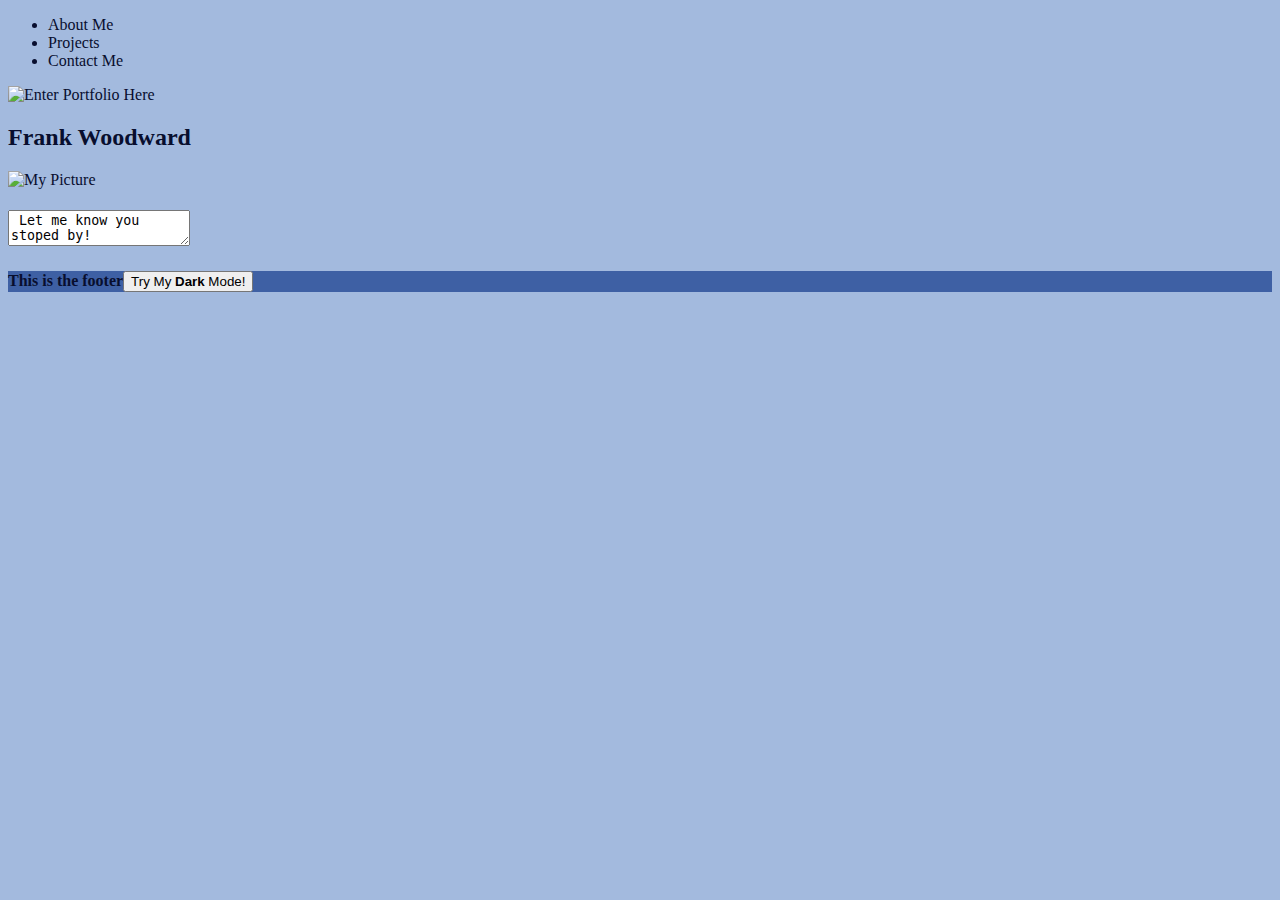
==== index.html @ 7d033cfb "Added html files for the non-main pages" ====
<!DOCTYPE html>
<html lang="en">
<head>
    <meta charset="UTF-8">
    <meta name="viewport" content="width=device-width, initial-scale=1.0">
    <link rel="stylesheet" type="text/css" href="main.css">
    
    <title>FrankWoodward</title>
</head>
<body>
    <Header> 
        <nav>
            <ul>
                <li>About Me</li>
                <li>Projects</li>
                <li>Contact Me</li>
            </ul>
        </nav>
    </Header>
   <img src="" alt="Enter Portfolio Here"> 
    <main>
        <h2>Frank Woodward</h2>
        <img src="" alt="My Picture"> 
            <p><h3></h3>
                <h4></h4>
            </p>
        <textarea> Let me know you stoped by!</textarea>
    </main>
    <footer><h4>This is the footer<button>Try My <strong>Dark</strong> Mode!</button></h4></footer>
    <script src="functions.js"></script>
</body>
</html>

<!-- create the webpages and link them together -->
<!-- Go through what CSS Stylesheet Template website I want to link to my HTML file / Project -->
<!-- create and write information/content for each page -->
<!-- Main Page: create elemet classes, button for toggle to dark mode, nav bar, personal image, Click me image, comment box to email  -->
---- main.css ----
* {
    box-sizing: border-box;
}

body {
    color: rgb(8, 14, 46);
    background-color: #648cc798;
    text-align: auto;
}
footer {
    background-color: rgb(62, 96, 164);
}

header {
    flex: content;
}
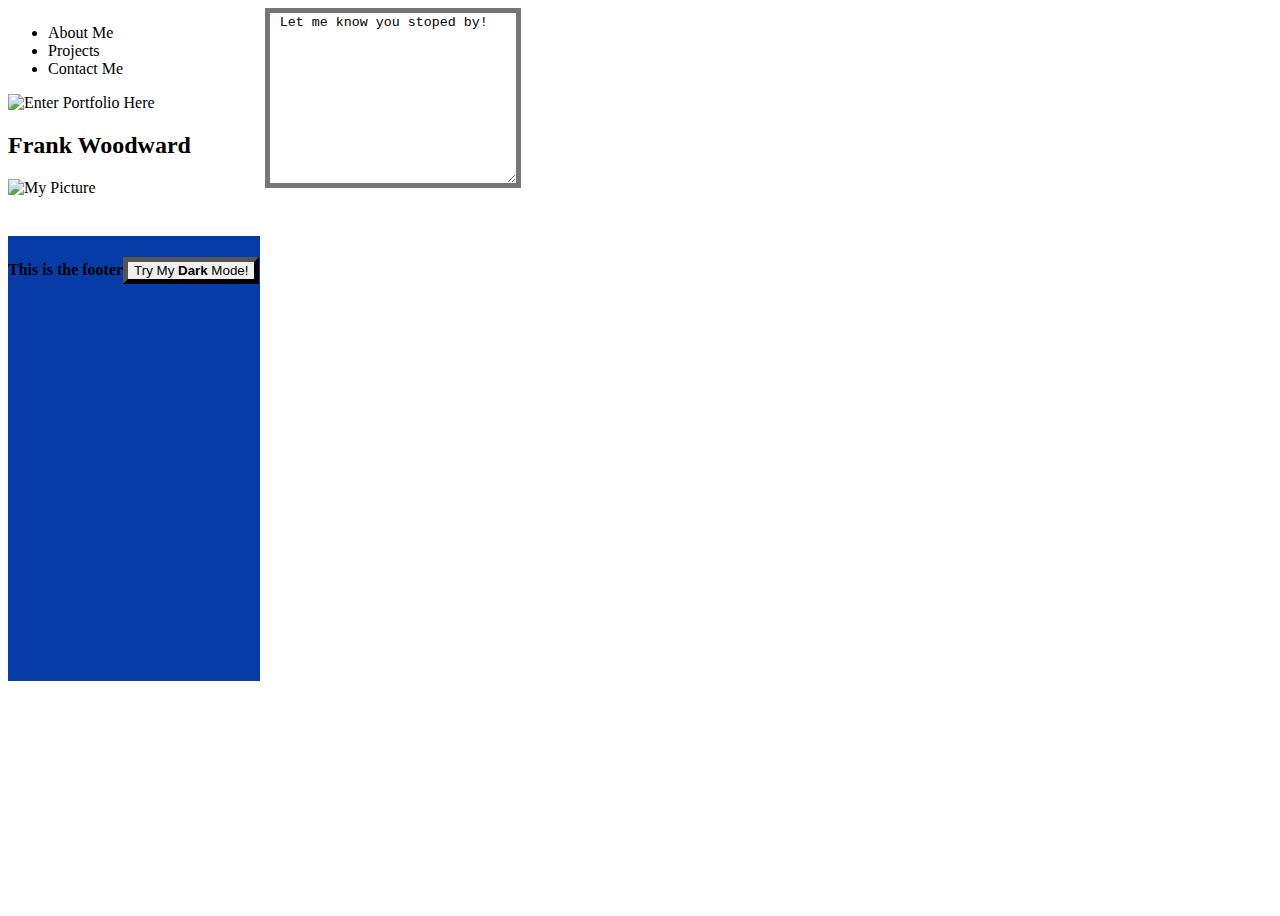
==== commit 16ada423: "started to develop flexgrid for the main page" ====
--- a/index.html
+++ b/index.html
@@ -6,33 +6,37 @@
     <link rel="stylesheet" type="text/css" href="main.css">
     
     <title>FrankWoodward</title>
+    <link href="https://cdn.jsdelivr.net/npm/bootstrap@5.3.1/dist/css/bootstrap.min.css" rel="stylesheet" integrity="sha384-4bw+/aepP/YC94hEpVNVgiZdgIC5+VKNBQNGCHeKRQN+PtmoHDEXuppvnDJzQIu9" crossorigin="anonymous">
 </head>
 <body>
-    <Header> 
-        <nav>
-            <ul>
-                <li>About Me</li>
-                <li>Projects</li>
-                <li>Contact Me</li>
-            </ul>
-        </nav>
-    </Header>
-   <img src="" alt="Enter Portfolio Here"> 
-    <main>
-        <h2>Frank Woodward</h2>
-        <img src="" alt="My Picture"> 
+    <section class="main_body">
+        <Header class="header"> 
+            <nav class="dropdown_menu">
+                <ul>
+                    <li>About Me</li>
+                    <li>Projects</li>
+                    <li>Contact Me</li>
+                </ul>
+            </nav>
+        </Header>
+        <img class="enter_here" src="" alt="Enter Portfolio Here"> 
+        <main class="main_section">
+            <h2>Frank Woodward</h2>
+            <img class="profile_pic" src="" alt="My Picture"> 
             <p><h3></h3>
                 <h4></h4>
             </p>
-        <textarea> Let me know you stoped by!</textarea>
-    </main>
-    <footer><h4>This is the footer<button>Try My <strong>Dark</strong> Mode!</button></h4></footer>
+        </main>
+    </section>
+    <textarea class="email_me"> Let me know you stoped by!</textarea>
+    <footer class="footer"><h4>This is the footer<button>Try My <strong>Dark</strong> Mode!</button></h4></footer>
     <script src="functions.js"></script>
+    <script src="https://cdn.jsdelivr.net/npm/bootstrap@5.3.1/dist/js/bootstrap.bundle.min.js" integrity="sha384-HwwvtgBNo3bZJJLYd8oVXjrBZt8cqVSpeBNS5n7C8IVInixGAoxmnlMuBnhbgrkm" crossorigin="anonymous"></script>
 </body>
 </html>
 
 <!-- create the webpages and link them together -->
-<!-- Go through what CSS Stylesheet Template website I want to link to my HTML file / Project -->
+
 <!-- create and write information/content for each page -->
 <!-- Main Page: create elemet classes, button for toggle to dark mode, nav bar, personal image, Click me image, comment box to email  -->
 
--- a/main.css
+++ b/main.css
@@ -1,16 +1,45 @@
 * {
-    box-sizing: border-box;
+ 
+    box-sizing:border-box;
+    border-width: 5px;
+}
+body {
+    height: 100vh;
+    display: grid;
+    grid-template-rows:2fr 4fr 2fr;
+    grid-template-columns: 1fr 4fr;
+    grid-template-areas: 
+    "header header"
+    "left_main main_section"
+    ;
+    gap: 5px;
+    background: linear-gradient(to bottom, rgb(24, 86, 195), var(--bs-primary-bg-subtle));
+}
+.header { 
+  display: flex;
+    flex: content;
+    grid-column: 1 / 2;
+}
+.dropdown_menu {
+/* flex inside header to the right */
+}
+.enter_here{
+display: grid;
+grid-column: 1/2;
 }
 
-body {
-    color: rgb(8, 14, 46);
-    background-color: #648cc798;
-    text-align: auto;
+.main_section {
+
 }
-footer {
-    background-color: rgb(62, 96, 164);
+.profile_pic {
+
 }
-
-header {
-    flex: content;
-}+.email_me {
+    height: 20vh;
+    width: 20vw;
+    display: grid;
+    grid-column: 2/2;
+}
+.footer {
+    background-color: rgb(7, 60, 168);
+}
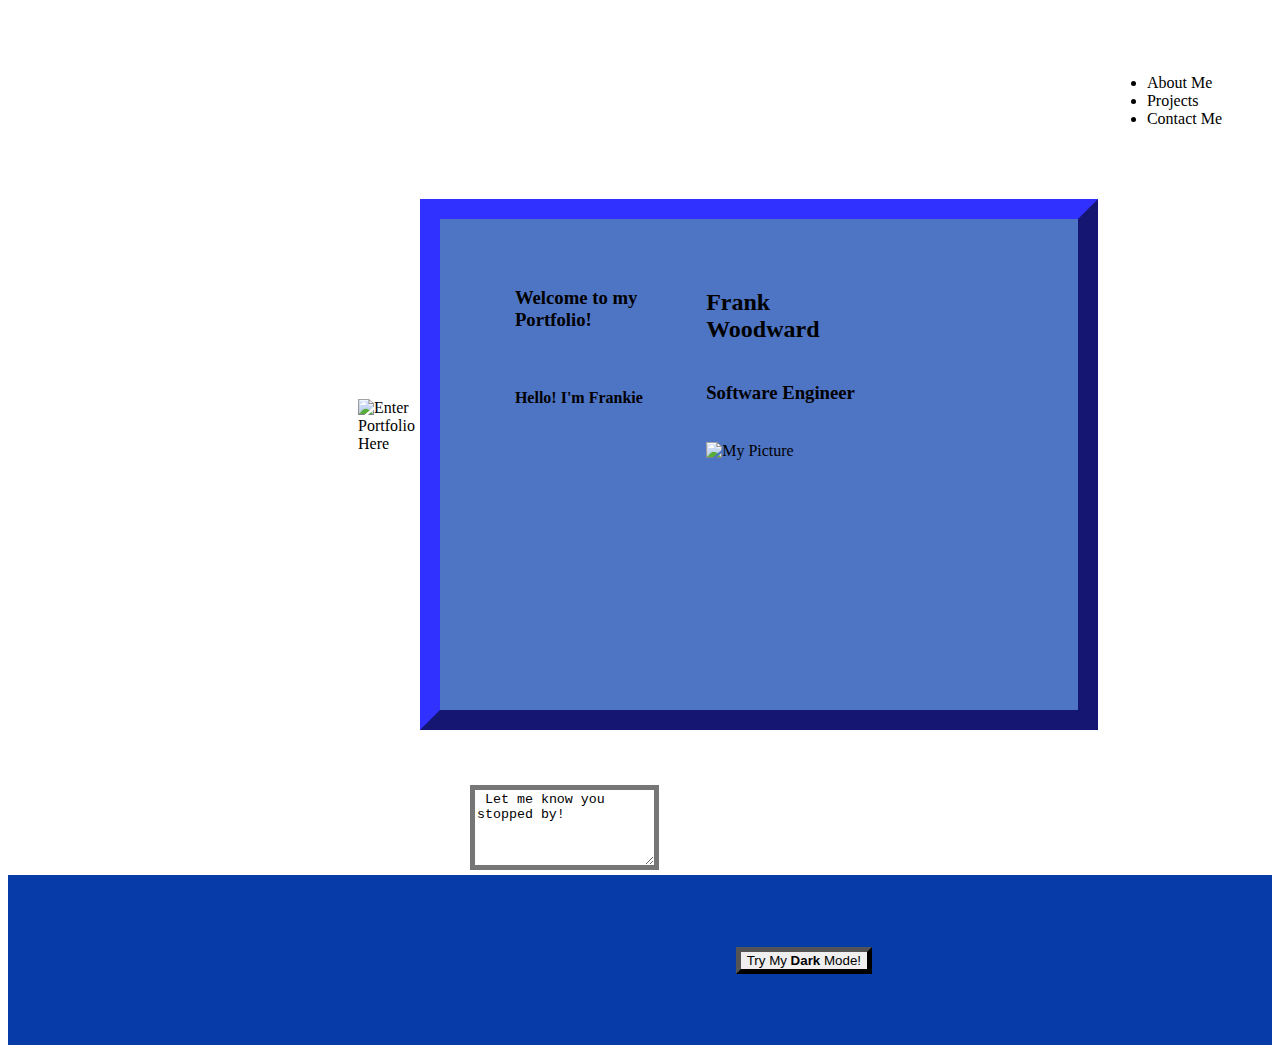
==== commit 4123c0ba: "created a base HTML format for all pages. Styled the main page using flex-grid/box. Formatted images" ====
--- a/index.html
+++ b/index.html
@@ -9,7 +9,7 @@
     <link href="https://cdn.jsdelivr.net/npm/bootstrap@5.3.1/dist/css/bootstrap.min.css" rel="stylesheet" integrity="sha384-4bw+/aepP/YC94hEpVNVgiZdgIC5+VKNBQNGCHeKRQN+PtmoHDEXuppvnDJzQIu9" crossorigin="anonymous">
 </head>
 <body>
-    <section class="main_body">
+    
         <Header class="header"> 
             <nav class="dropdown_menu">
                 <ul>
@@ -21,15 +21,21 @@
         </Header>
         <img class="enter_here" src="" alt="Enter Portfolio Here"> 
         <main class="main_section">
-            <h2>Frank Woodward</h2>
-            <img class="profile_pic" src="" alt="My Picture"> 
-            <p><h3></h3>
-                <h4></h4>
+            <div class="name_title">
+                <h2>Frank Woodward </h2>
+                    <h3>Software Engineer</h3>
+                    <div class="profile_pic"><img class="img-fluid" src="" alt="My Picture"> 
+                    </div>
+            </div>
+           
+            <div class="main_content"><h3>Welcome to my Portfolio!</h3>
+                <br> 
+                <h4>Hello! I'm Frankie</h4>
             </p>
+            </div>
         </main>
-    </section>
-    <textarea class="email_me"> Let me know you stoped by!</textarea>
-    <footer class="footer"><h4>This is the footer<button>Try My <strong>Dark</strong> Mode!</button></h4></footer>
+    <div class="email_me"><textarea> Let me know you stopped by!</textarea></div>
+    <footer class="footer"><h4><button class="dark_mode">Try My <strong>Dark</strong> Mode!</button></h4></footer>
     <script src="functions.js"></script>
     <script src="https://cdn.jsdelivr.net/npm/bootstrap@5.3.1/dist/js/bootstrap.bundle.min.js" integrity="sha384-HwwvtgBNo3bZJJLYd8oVXjrBZt8cqVSpeBNS5n7C8IVInixGAoxmnlMuBnhbgrkm" crossorigin="anonymous"></script>
 </body>
--- a/main.css
+++ b/main.css
@@ -3,43 +3,89 @@
     box-sizing:border-box;
     border-width: 5px;
 }
+
+.header { 
+    display: flex;
+    flex-direction:row-reverse;
+    padding: 50px;
+    grid-area: header;
+}
+.main_section {
+    display: flex;
+    flex-direction: row-reverse;
+    justify-content:space-between;
+    align-items:center;
+    grid-area: main_section;
+    background-color: rgba(12, 64, 174, 0.73);
+    border-style:outset;
+    border-width: 20px;
+    border-color: rgb(38, 38, 198);
+}
+.enter_here{
+        display: flex;
+        grid-area: enter_here;
+        padding-left: 350px;
+        padding-top: 200px;
+}
+.email_me {
+    height: 15vh;
+    width: 20vw;
+    display: flex;
+    grid-area: email_me;
+    padding-top: 50px;
+    padding-left: 50px;
+   
+}
+.footer {
+    display: flex;
+    flex-direction: row-reverse;
+    padding: 50px 400px ;
+    background-color: rgb(7, 60, 168);
+    grid-area: footer;
+}
+
+
+
 body {
     height: 100vh;
     display: grid;
-    grid-template-rows:2fr 4fr 2fr;
-    grid-template-columns: 1fr 4fr;
+    grid-template-rows:2fr 4fr 2fr 1fr;
+    grid-template-columns: 2fr 4fr 1fr;
     grid-template-areas: 
-    "header header"
-    "left_main main_section"
-    ;
+    "header header header"
+    "enter_here main_section ."
+    "left_side email_me email_me"
+    "footer footer footer";
     gap: 5px;
     background: linear-gradient(to bottom, rgb(24, 86, 195), var(--bs-primary-bg-subtle));
 }
-.header { 
-  display: flex;
-    flex: content;
-    grid-column: 1 / 2;
-}
+
+
 .dropdown_menu {
+    display: flex;
+   
 /* flex inside header to the right */
 }
-.enter_here{
-display: grid;
-grid-column: 1/2;
+
+
+
+.profile_pic {
+display: flex;
+flex-direction: row;
+padding-top: 20px;
+
+
 }
 
-.main_section {
-
+.name_title {
+    display: flex;
+    flex-direction: column;
+    padding: 50px 150px 200px 0px;
+    margin-right: 50px;
+    margin-bottom: 50px;
 }
-.profile_pic {
-
-}
-.email_me {
-    height: 20vh;
-    width: 20vw;
-    display: grid;
-    grid-column: 2/2;
-}
-.footer {
-    background-color: rgb(7, 60, 168);
-}
+.main_content {
+    display: flex;
+    flex-direction: column;
+    padding: 0px 0px 200px 75px;
+}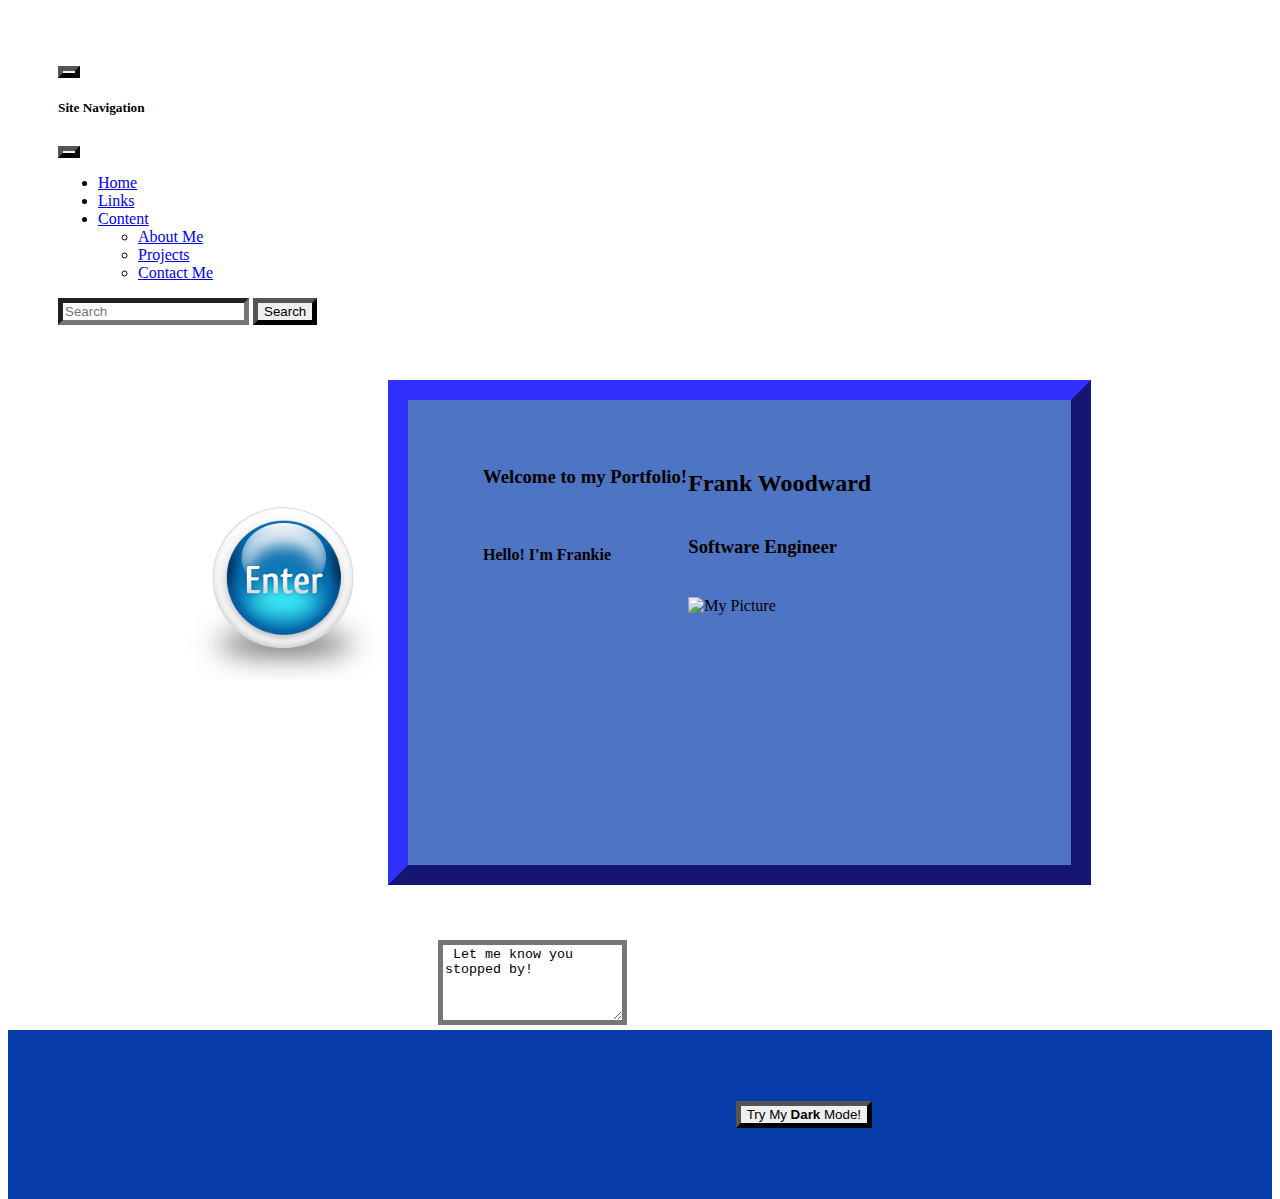
==== commit 2b482763: "completed homepage navbar using bootstrap. Used js to enter about me page and also to create a modal" ====
--- a/index.html
+++ b/index.html
@@ -11,15 +11,45 @@
 <body>
     
         <Header class="header"> 
-            <nav class="dropdown_menu">
-                <ul>
-                    <li>About Me</li>
-                    <li>Projects</li>
-                    <li>Contact Me</li>
-                </ul>
+            <nav id="main_menu" class="navbar bg-body-tertiary fixed-top">
+                <div class="container-fluid"></div>
+                <button class="navbar-toggler" type="button" data-bs-toggle="offcanvas" data-bs-target="#offcanvasNavbar" aria-controls="offcanvasNavbar" aria-label="Toggle navigation">
+                    <span class="navbar-toggler-icon"></span>
+                  </button>
+                <div class="offcanvas offcanvas-end" tabindex="-1" id="offcanvasNavbar" aria-labelledby="offcanvasNavbarLabel">
+                    <div class="offcanvas-header">
+                      <h5 class="offcanvas-title" id="offcanvasNavbarLabel">Site Navigation</h5>
+                      <button type="button" class="btn-close" data-bs-dismiss="offcanvas" aria-label="Close"></button>
+                    </div>
+                    <div class="offcanvas-body">
+                      <ul class="navbar-nav justify-content-end flex-grow-1 pe-3">
+                        <li class="nav-item">
+                          <a class="nav-link active" aria-current="page" href="index.html">Home</a>
+                        </li>
+                        <li class="nav-item">
+                          <a class="nav-link" href="#">Links</a>
+                        </li>
+                        <li class="nav-item dropdown">
+                          <a class="nav-link dropdown-toggle" href="#" role="button" data-bs-toggle="dropdown" aria-expanded="false">
+                            Content
+                          </a>
+                          <ul class="dropdown-menu">
+                            <li><a class="dropdown-item" href="Links/About_Me/about_me.html">About Me</a></li>
+                            <li><a class="dropdown-item" href="Links/Projects/projects.html">Projects</a></li>
+                            <li><a class="dropdown-item" href="Links/Contact_Me/contact_me.html">Contact Me</a></li>
+                          </ul>
+                        </li>
+                      </ul>
+                      <form class="d-flex mt-3" role="search">
+                        <input class="form-control me-2" type="search" placeholder="Search" aria-label="Search">
+                        <button class="btn btn-outline-success" type="submit">Search</button>
+                      </form>
+                    </div>
+                  </div>
+                </div>
             </nav>
         </Header>
-        <img class="enter_here" src="" alt="Enter Portfolio Here"> 
+        <img class="enter_here" src="enterblue.png" alt="Enter Portfolio Here"> 
         <main class="main_section">
             <div class="name_title">
                 <h2>Frank Woodward </h2>
@@ -46,3 +76,4 @@
 <!-- create and write information/content for each page -->
 <!-- Main Page: create elemet classes, button for toggle to dark mode, nav bar, personal image, Click me image, comment box to email  -->
 
+<!-- Links/Contact_Me/style.css -->--- a/main.css
+++ b/main.css
@@ -6,7 +6,7 @@
 
 .header { 
     display: flex;
-    flex-direction:row-reverse;
+   flex-direction: column-reverse;
     padding: 50px;
     grid-area: header;
 }
@@ -24,8 +24,10 @@
 .enter_here{
         display: flex;
         grid-area: enter_here;
-        padding-left: 350px;
-        padding-top: 200px;
+        margin-left: 175px;
+        margin-top: 100px;
+        height: 200px;
+        width: 200px;
 }
 .email_me {
     height: 15vh;
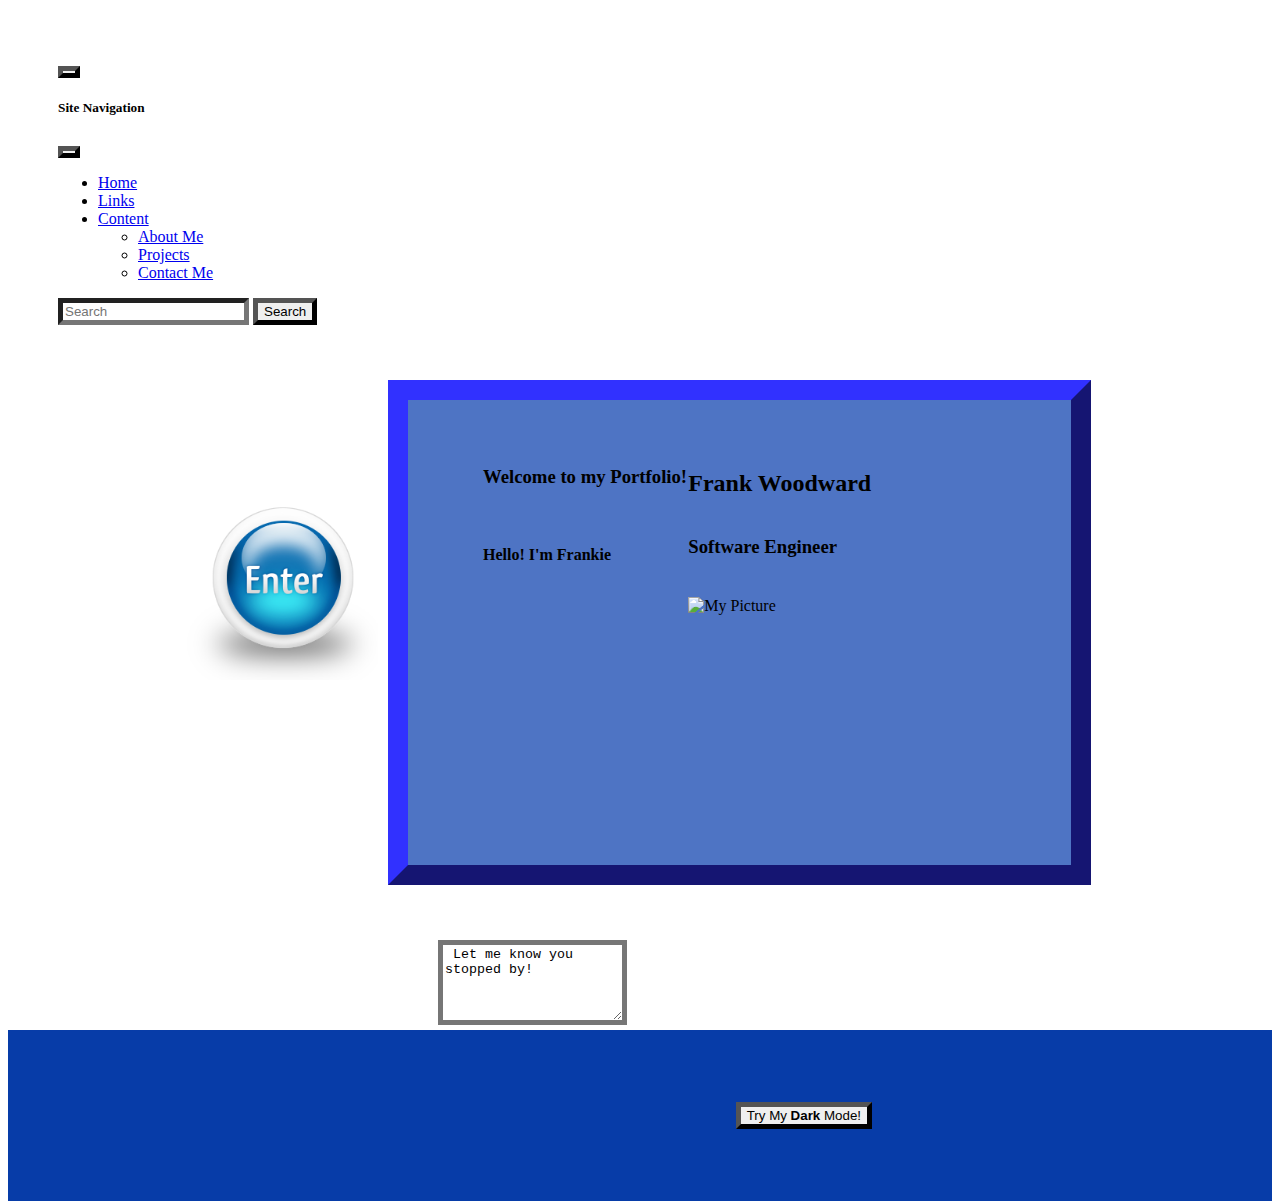
==== commit 3cc685b2: "created a toggle to switch the mode of my background colors" ====
--- a/index.html
+++ b/index.html
@@ -65,7 +65,7 @@
             </div>
         </main>
     <div class="email_me"><textarea> Let me know you stopped by!</textarea></div>
-    <footer class="footer"><h4><button class="dark_mode">Try My <strong>Dark</strong> Mode!</button></h4></footer>
+    <footer class="footer"><h5><button class="dark_mode">Try My <strong>Dark</strong> Mode!</button></h5></footer>
     <script src="functions.js"></script>
     <script src="https://cdn.jsdelivr.net/npm/bootstrap@5.3.1/dist/js/bootstrap.bundle.min.js" integrity="sha384-HwwvtgBNo3bZJJLYd8oVXjrBZt8cqVSpeBNS5n7C8IVInixGAoxmnlMuBnhbgrkm" crossorigin="anonymous"></script>
 </body>
--- a/main.css
+++ b/main.css
@@ -16,7 +16,7 @@
     justify-content:space-between;
     align-items:center;
     grid-area: main_section;
-    background-color: rgba(12, 64, 174, 0.73);
+    background-color: rgba(12, 64, 174, 0.73);     /*  border-color: rgb(38, 38, 198); background-color: rgba(12, 64, 174, 0.73)*/
     border-style:outset;
     border-width: 20px;
     border-color: rgb(38, 38, 198);
@@ -28,6 +28,9 @@
         margin-top: 100px;
         height: 200px;
         width: 200px;
+}
+.color {
+    color: rgba(182, 192, 219, 0.73);
 }
 .email_me {
     height: 15vh;
@@ -63,13 +66,6 @@
 }
 
 
-.dropdown_menu {
-    display: flex;
-   
-/* flex inside header to the right */
-}
-
-
 
 .profile_pic {
 display: flex;
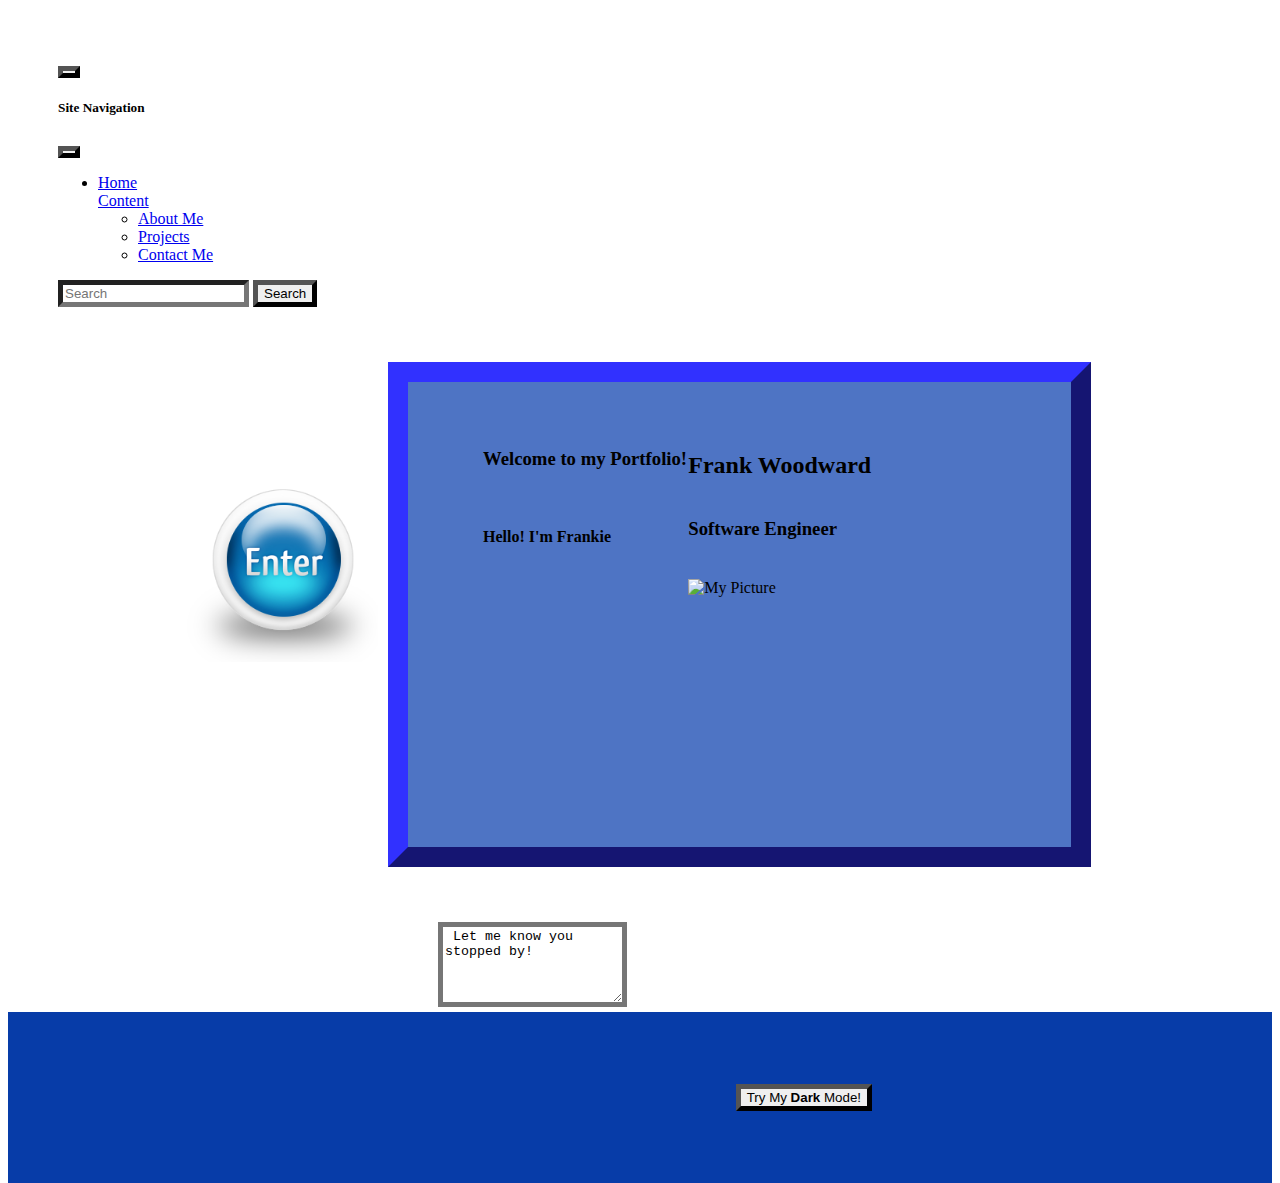
==== commit 6669bbcb: "all pages are fully functional and can navigate to each other. All pages can switch between dark mod" ====
--- a/index.html
+++ b/index.html
@@ -24,12 +24,8 @@
                     <div class="offcanvas-body">
                       <ul class="navbar-nav justify-content-end flex-grow-1 pe-3">
                         <li class="nav-item">
-                          <a class="nav-link active" aria-current="page" href="index.html">Home</a>
+                          <a class="nav-link active" aria-current="page" href="/index.html">Home</a>
                         </li>
-                        <li class="nav-item">
-                          <a class="nav-link" href="#">Links</a>
-                        </li>
-                        <li class="nav-item dropdown">
                           <a class="nav-link dropdown-toggle" href="#" role="button" data-bs-toggle="dropdown" aria-expanded="false">
                             Content
                           </a>
--- a/main.css
+++ b/main.css
@@ -29,9 +29,7 @@
         height: 200px;
         width: 200px;
 }
-.color {
-    color: rgba(182, 192, 219, 0.73);
-}
+
 .email_me {
     height: 15vh;
     width: 20vw;
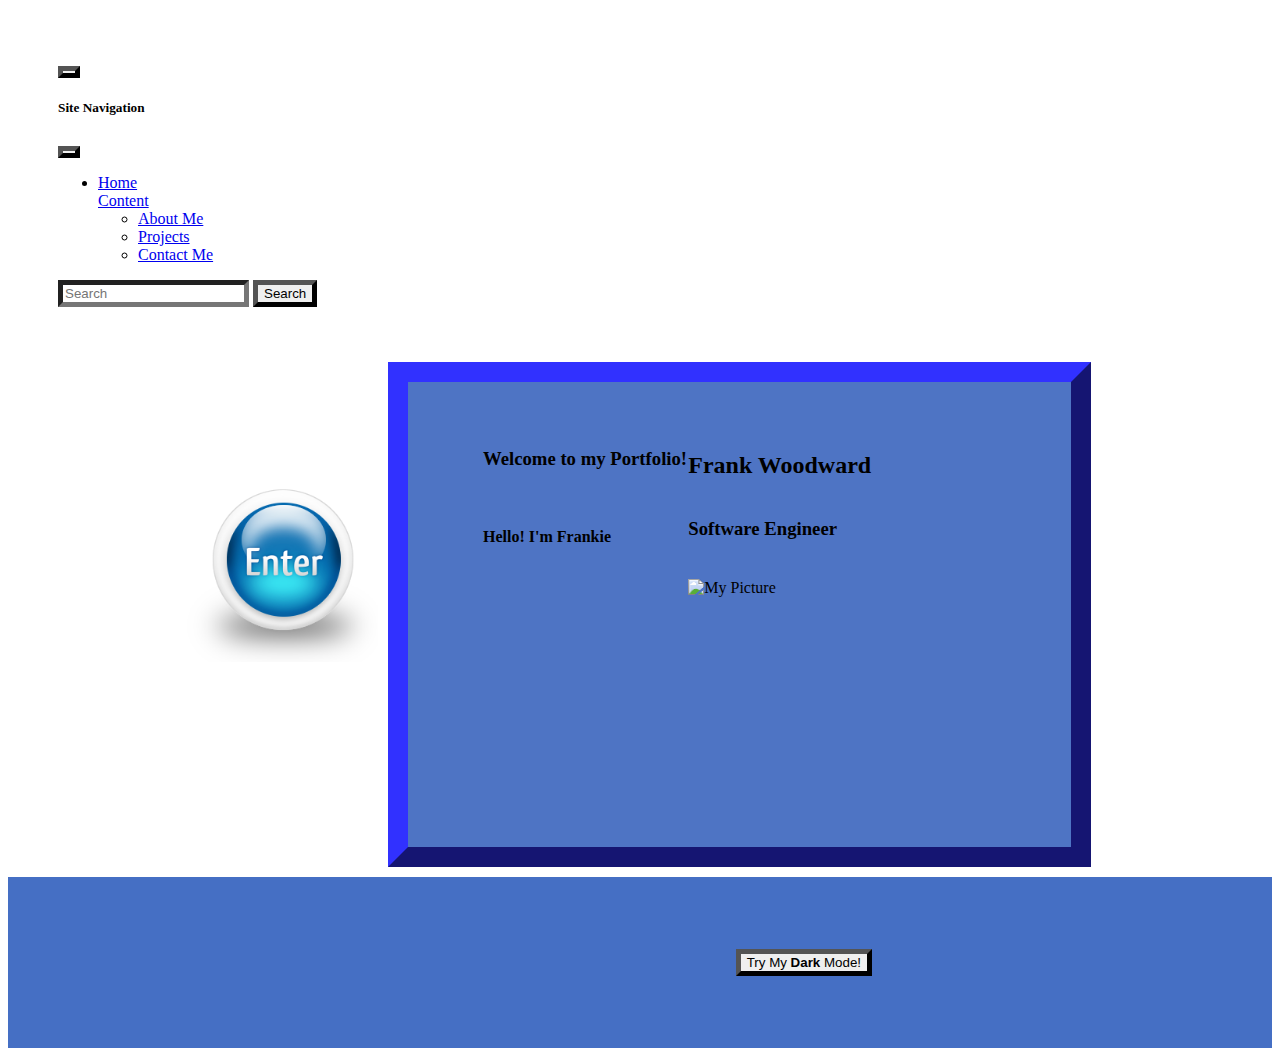
==== commit 2f6a8d79: "formatting for all pages. Carousel for about me page" ====
--- a/index.html
+++ b/index.html
@@ -60,7 +60,7 @@
             </p>
             </div>
         </main>
-    <div class="email_me"><textarea> Let me know you stopped by!</textarea></div>
+    
     <footer class="footer"><h5><button class="dark_mode">Try My <strong>Dark</strong> Mode!</button></h5></footer>
     <script src="functions.js"></script>
     <script src="https://cdn.jsdelivr.net/npm/bootstrap@5.3.1/dist/js/bootstrap.bundle.min.js" integrity="sha384-HwwvtgBNo3bZJJLYd8oVXjrBZt8cqVSpeBNS5n7C8IVInixGAoxmnlMuBnhbgrkm" crossorigin="anonymous"></script>
--- a/main.css
+++ b/main.css
@@ -9,6 +9,9 @@
    flex-direction: column-reverse;
     padding: 50px;
     grid-area: header;
+}
+#main_menu {
+    background: fixed linear-gradient(to bottom, #c0d5f7, var(--bs-primary-bg-subtle));
 }
 .main_section {
     display: flex;
@@ -43,7 +46,7 @@
     display: flex;
     flex-direction: row-reverse;
     padding: 50px 400px ;
-    background-color: rgb(7, 60, 168);
+    background-color: rgb(69, 111, 196);
     grid-area: footer;
 }
 
@@ -60,7 +63,7 @@
     "left_side email_me email_me"
     "footer footer footer";
     gap: 5px;
-    background: linear-gradient(to bottom, rgb(24, 86, 195), var(--bs-primary-bg-subtle));
+    background: fixed linear-gradient(to top, #2b5db3, var(--bs-primary-bg-subtle));
 }
 
 
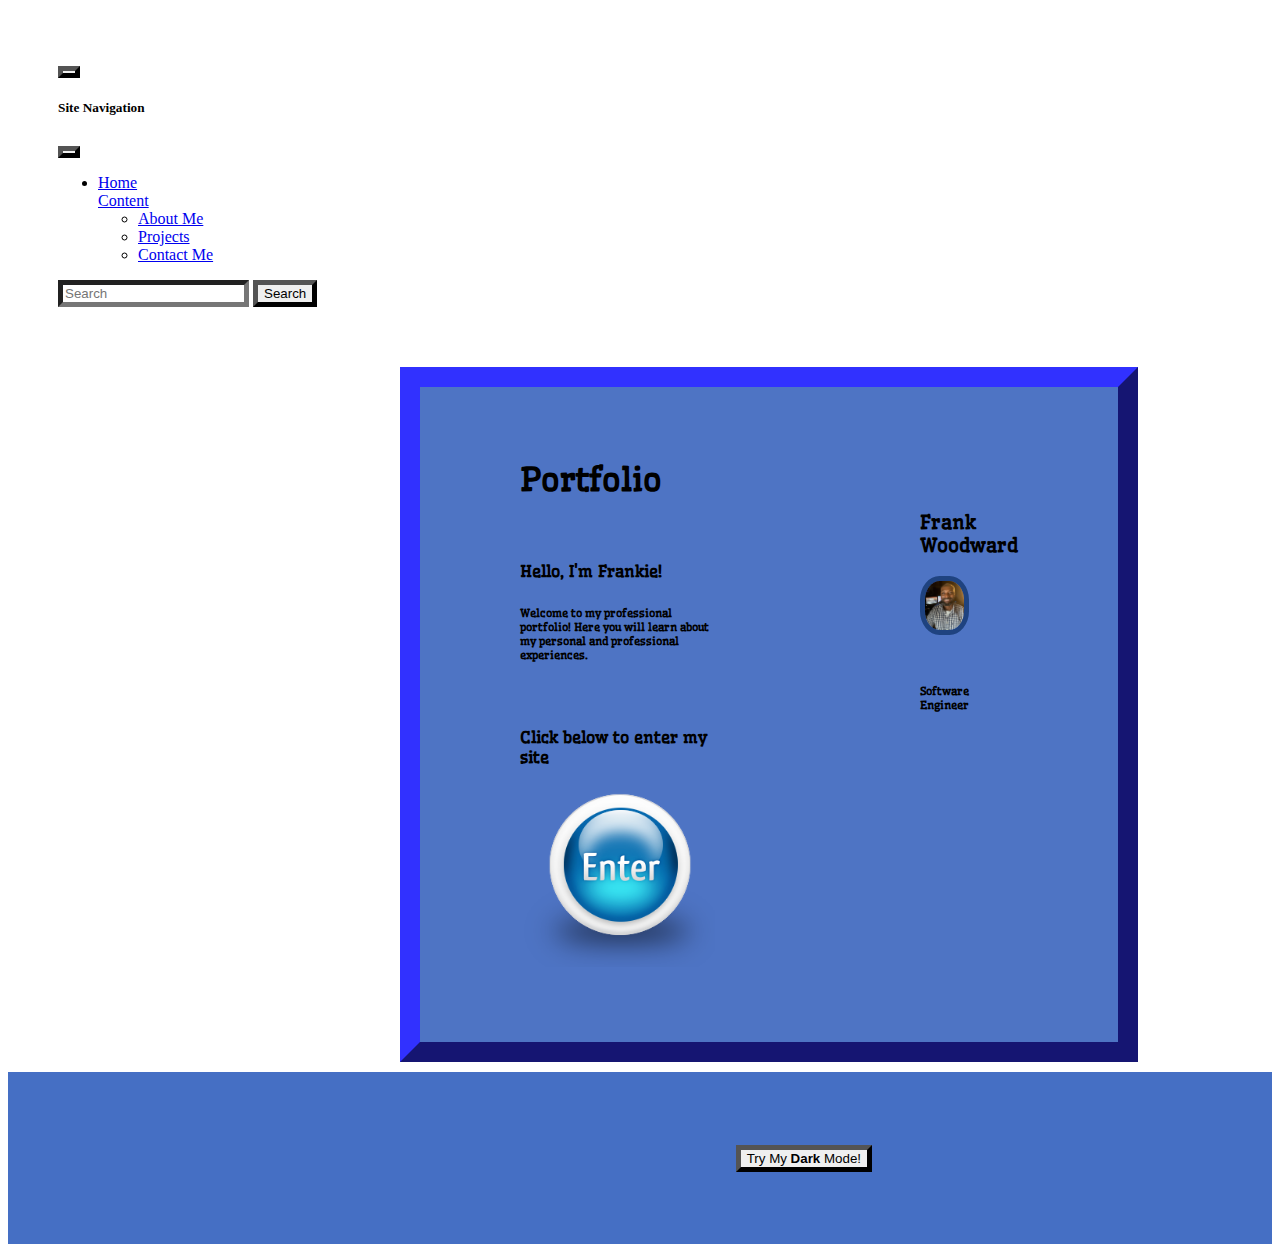
==== commit b69e1fa8: "completed image carousel on about me page. Fixed index.html for dark mode and formatting of content." ====
--- a/index.html
+++ b/index.html
@@ -6,11 +6,12 @@
     <link rel="stylesheet" type="text/css" href="main.css">
     
     <title>FrankWoodward</title>
+    <link href="https://fonts.googleapis.com/css2?family=Wellfleet&display=swap" rel="stylesheet">
     <link href="https://cdn.jsdelivr.net/npm/bootstrap@5.3.1/dist/css/bootstrap.min.css" rel="stylesheet" integrity="sha384-4bw+/aepP/YC94hEpVNVgiZdgIC5+VKNBQNGCHeKRQN+PtmoHDEXuppvnDJzQIu9" crossorigin="anonymous">
 </head>
 <body>
     
-        <Header class="header"> 
+        <header class="header"> 
             <nav id="main_menu" class="navbar bg-body-tertiary fixed-top">
                 <div class="container-fluid"></div>
                 <button class="navbar-toggler" type="button" data-bs-toggle="offcanvas" data-bs-target="#offcanvasNavbar" aria-controls="offcanvasNavbar" aria-label="Toggle navigation">
@@ -44,20 +45,30 @@
                   </div>
                 </div>
             </nav>
-        </Header>
-        <img class="enter_here" src="enterblue.png" alt="Enter Portfolio Here"> 
+        </header>
         <main class="main_section">
             <div class="name_title">
-                <h2>Frank Woodward </h2>
-                    <h3>Software Engineer</h3>
-                    <div class="profile_pic"><img class="img-fluid" src="" alt="My Picture"> 
-                    </div>
+                <h3>Frank Woodward </h3>
+                <div class="profile_pic"> 
+                  <img src="profile_picture.jpg" alt="profile picture">
+                </div>
+                <br>
+                    <h6>Software Engineer</h6>
+                    
             </div>
            
-            <div class="main_content"><h3>Welcome to my Portfolio!</h3>
+            <div class="main_content">
+              <h1>Portfolio</h1>
                 <br> 
-                <h4>Hello! I'm Frankie</h4>
-            </p>
+                
+                  <h4>Hello, I'm Frankie!</h4>
+                  <h6>Welcome to my professional portfolio! 
+               Here you will learn about my personal and professional experiences.</h6>
+                  <br>
+                  <br>
+                  <strong>Click below to enter my site</strong>
+               
+                <img class="enter_here" src="enterblue.png" alt="Enter Portfolio Here"> 
             </div>
         </main>
     
--- a/main.css
+++ b/main.css
@@ -5,8 +5,6 @@
 }
 
 .header { 
-    display: flex;
-   flex-direction: column-reverse;
     padding: 50px;
     grid-area: header;
 }
@@ -16,32 +14,22 @@
 .main_section {
     display: flex;
     flex-direction: row-reverse;
-    justify-content:space-between;
-    align-items:center;
+   
+    align-items: center;
     grid-area: main_section;
     background-color: rgba(12, 64, 174, 0.73);     /*  border-color: rgb(38, 38, 198); background-color: rgba(12, 64, 174, 0.73)*/
     border-style:outset;
     border-width: 20px;
     border-color: rgb(38, 38, 198);
+    font-family: 'Wellfleet', sans-serif;
 }
 .enter_here{
         display: flex;
-        grid-area: enter_here;
-        margin-left: 175px;
-        margin-top: 100px;
         height: 200px;
         width: 200px;
 }
 
-.email_me {
-    height: 15vh;
-    width: 20vw;
-    display: flex;
-    grid-area: email_me;
-    padding-top: 50px;
-    padding-left: 50px;
-   
-}
+
 .footer {
     display: flex;
     flex-direction: row-reverse;
@@ -55,12 +43,13 @@
 body {
     height: 100vh;
     display: grid;
-    grid-template-rows:2fr 4fr 2fr 1fr;
-    grid-template-columns: 2fr 4fr 1fr;
+    grid-template-rows:2fr 2fr 3fr 2fr 1fr;
+    grid-template-columns: 3fr 5fr 1fr;
     grid-template-areas: 
     "header header header"
-    "enter_here main_section ."
-    "left_side email_me email_me"
+    ". . ."
+    ". main_section ."
+    ". . ."
     "footer footer footer";
     gap: 5px;
     background: fixed linear-gradient(to top, #2b5db3, var(--bs-primary-bg-subtle));
@@ -68,23 +57,23 @@
 
 
 
-.profile_pic {
-display: flex;
-flex-direction: row;
-padding-top: 20px;
-
-
+.profile_pic img {
+   width: 50%;
+   height: auto;
+   border-radius: 40%;
+   border-width: 5px;
+   border-style: solid;
+   border-color: #1f4380;
+  
 }
 
 .name_title {
-    display: flex;
-    flex-direction: column;
-    padding: 50px 150px 200px 0px;
-    margin-right: 50px;
-    margin-bottom: 50px;
+    padding: 0px 100px 200px 100px;
+   
+  
+    
 }
 .main_content {
-    display: flex;
-    flex-direction: column;
-    padding: 0px 0px 200px 75px;
+
+    padding: 50px 100px 75px 100px;
 }